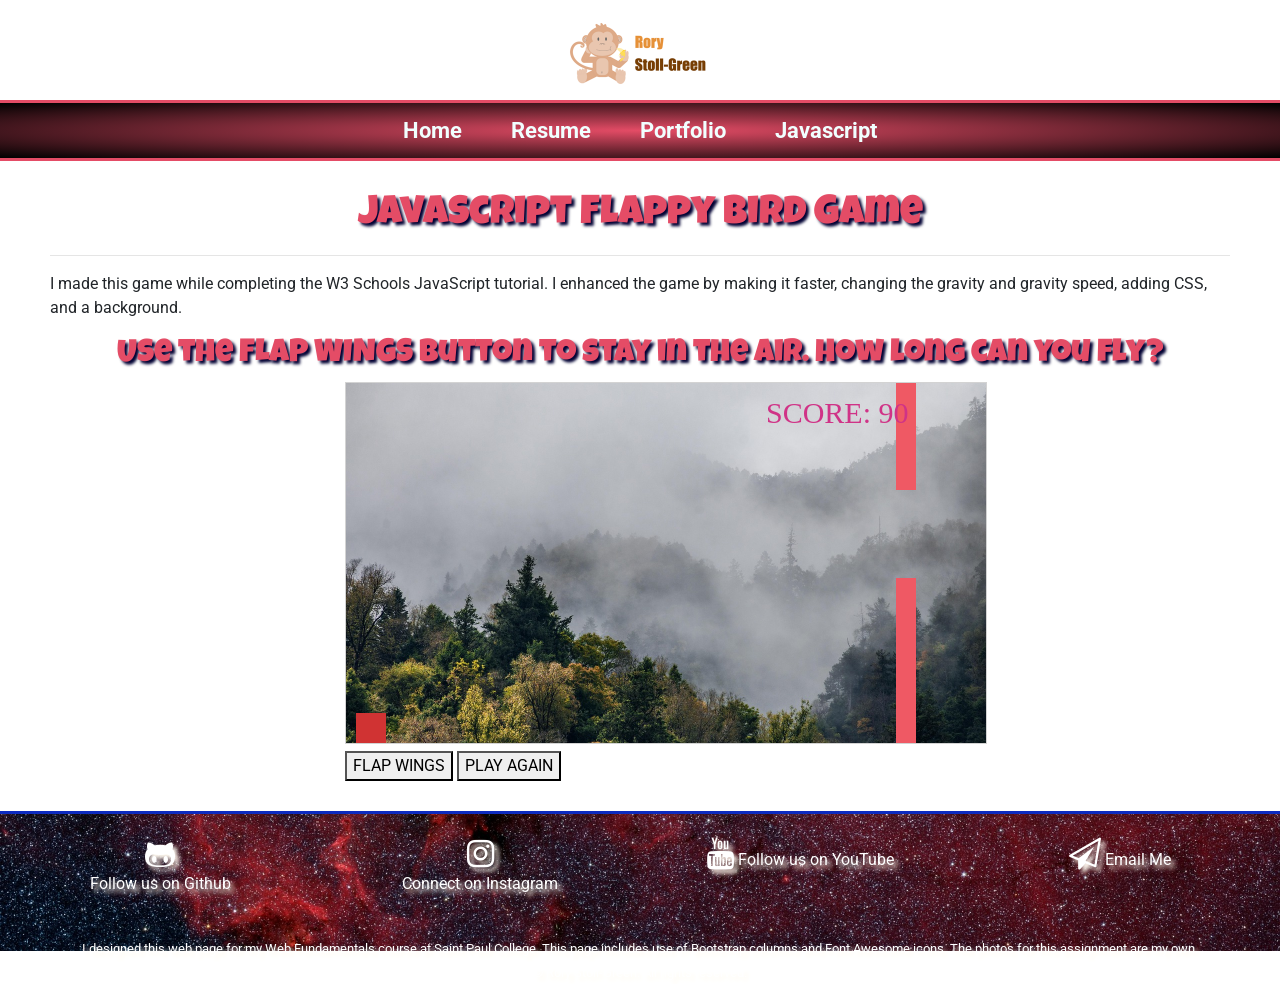
==== javascript.html @ 7fdfd524 "Add files via upload" ====
<!DOCTYPE html>
<html lang="en">
  <head>
    <meta charset="utf-8">
    <meta name="viewport" content="width=device-width, initial-scale=1.0"/>
    <meta name="description" content="Example of editing a javascript game, flappy bird">
    <title>Rory's Portfolio :: Javascript</title>
    <!--fontawesome stylesheet-->
  <link rel="stylesheet" href="https://cdnjs.cloudflare.com/ajax/libs/font-awesome/4.7.0/css/font-awesome.min.css">
  <!-- bootstrap Stylesheet-->
  <link rel="stylesheet" href="https://cdn.jsdelivr.net/npm/bootstrap@4.6.1/dist/css/bootstrap.min.css">
    <link rel="stylesheet" type="text/css" href="style.css" class="img-fluid logo">

<!--CSS for Javascript game-->
    <style>
      canvas{
      border: 1px solid #d3d3d3;
      background-image: 
  url(images/game-background.jpg);
  background-size: cover;
      }
    </style>
  </head>

<!--This is what starts the game. -->
  <body onload="startGame()">
    <header class="home-hero-header">
      <img src="images/logo-small.png" height="72" width="160">
    </header>
    <nav>
      <ul>
        <li><a href="index.html">Home</a></li>
        <li><a href="resume.html">Resume</a></li>
        <li><a href="portfolio.html">Portfolio</a></li>
        <li><a href="javascript.html">Javascript</a></li>
      </ul>
    </nav>
  <main>
    <h1>Javascript Flappy Bird Game</h1>
    <hr>
    <p>I made this game while completing the W3 Schools JavaScript tutorial. I enhanced the game by making it faster, changing the gravity and gravity speed, adding CSS, and a background.</p>

    <h3>Use the FLAP WINGS button to stay in the air. How long can you fly?</h3>
   <!--This div holds the game and game button -->
   <div id="game" >
  

   <!--There are two versions of controls...one for desktop that uses a mouse and one for mobile devices The desktop has the desktop class and the mobile has the mobile class-->
<div class="game-controls desktop">
  <button class="myButton" onmousedown="accelerate(-0.2)" onmouseup="accelerate(0.05)">FLAP WINGS</button>
  <a href="" ><button class="myButton">PLAY AGAIN</button></a>
</div>
          
<div class="game-controls mobile">
  <button class="myButton" ontouchstart="accelerate(-0.2)" ontouchend="accelerate(0.05)">FLAP WINGS</button>
  <a href="" ><button class="myButton">PLAY AGAIN</button></a>
</div>


<!--javaScript for the game-->
   <script>
      /* Add variables for the height and width */
var canvasWidth = 640;
var canvasHeight = 360;
/*Test to see if I have a screen less than 768 pixels and if so, change the canvas size */
if (window.innerWidth < 768){
  canvasWidth = 300;
  canvasHeight= 300;
}


      var myGamePiece;
      var myObstacles = [];
      var myScore;
      
      function startGame() {
          myGamePiece = new component(30, 30, "#D03333", 10, 120);
          myGamePiece.gravity = 0.89;
          myScore = new component("30px", "Consolas", "#D03387", 420, 40, "text");
          myGameArea.start();
      }
      
      var myGameArea = {
          canvas : document.createElement("canvas"),
          start : function() {
              this.canvas.width = canvasWidth; /*changed the number variable*/
              this.canvas.height = canvasHeight; /*changed the number variable*/
              this.context = this.canvas.getContext("2d");
              var myGame = document.getElementById("game");
              myGame.insertBefore(this.canvas, myGame.childNodes[0]);        
              this.frameNo = 0;
              this.interval = setInterval(updateGameArea, 15);
           },
          clear : function() {
              this.context.clearRect(0, 0, this.canvas.width, this.canvas.height);
          }
      }
      
      function component(width, height, color, x, y, type) {
          this.type = type;
          this.score = 0;
          this.width = width;
          this.height = height;
          this.speedX = 0;
          this.speedY = 0;    
          this.x = x;
          this.y = y;
          this.gravity = 2;
          this.gravitySpeed = 2;
          this.update = function() {
              ctx = myGameArea.context;
              if (this.type == "text") {
                  ctx.font = this.width + " " + this.height;
                  ctx.fillStyle = color;
                  ctx.fillText(this.text, this.x, this.y);
              } else {
                  ctx.fillStyle = color;
                  ctx.fillRect(this.x, this.y, this.width, this.height);
              }
          }
          this.newPos = function() {
              this.gravitySpeed += this.gravity;
              this.x += this.speedX;
              this.y += this.speedY + this.gravitySpeed;
              this.hitBottom();
          }
          this.hitBottom = function() {
              var rockbottom = myGameArea.canvas.height - this.height;
              if (this.y > rockbottom) {
                  this.y = rockbottom;
                  this.gravitySpeed = 0;
              }
           }
          this.crashWith = function(otherobj) {
              var myleft = this.x;
              var myright = this.x + (this.width);
              var mytop = this.y;
              var mybottom = this.y + (this.height);
              var otherleft = otherobj.x;
              var otherright = otherobj.x + (otherobj.width);
              var othertop = otherobj.y;
              var otherbottom = otherobj.y + (otherobj.height);
              var crash = true;
              if ((mybottom < othertop) || (mytop > otherbottom) || (myright < otherleft) || (myleft > otherright)) {
                  crash = false;
              }
              return crash;
          }
      }
      
      function updateGameArea() {
          var x, height, gap, minHeight, maxHeight, minGap, maxGap;
          for (i = 0; i < myObstacles.length; i += 1) {
              if (myGamePiece.crashWith(myObstacles[i])) {
                  return;
              } 
          }
          myGameArea.clear();
          myGameArea.frameNo += 1;
          if (myGameArea.frameNo == 1 || everyinterval(150)) {
              x = myGameArea.canvas.width;
              minHeight = 20;
              maxHeight = 200;
              height = Math.floor(Math.random()*(maxHeight-minHeight+1)+minHeight);
              minGap = 80;
              maxGap = 200;
              gap = Math.floor(Math.random()*(maxGap-minGap+1)+minGap);
              myObstacles.push(new component(20, height, "#EF5964", x, 0));
              myObstacles.push(new component(20, x - height - gap, "#EF5964", x, height + gap));
          }
          for (i = 0; i < myObstacles.length; i += 1) {
              myObstacles[i].x += -1;
              myObstacles[i].update();
          }
          myScore.text="SCORE: " + myGameArea.frameNo;
          myScore.update();
          myGamePiece.newPos();
          myGamePiece.update();
      }
      
      function everyinterval(n) {
          if ((myGameArea.frameNo / n) % 1 == 0) {return true;}
          return false;
      }
      
      function accelerate(n) {
          myGamePiece.gravity = n;
      }
    </script>
  </div>
  </main>
  <footer class="home-hero-footer">
    &nbsp;
    <div class="container-fluid">
      <div class="row"> <!--footer row-->
              <div class="col-sm-3">
                <i class="fa fa-github-alt" aria-hidden="true"></i>
                    <p>Follow us on Github</p>
                </div>
                <div class="col-sm-3">
                   <i class="fa fa-instagram" aria-hidden="true"></i>
                   <p>Connect on Instagram</p>
                </div>
                <div class="col-sm-3">
                  <i class="fa fa-youtube" aria-hidden="true"></i>
                   <a href="https://youtube.com/@micahstoll75?si=VMclvAm6xz0S5e2z" target="_blank">Follow us on YouTube</a>
                </div>
                <div class="col-sm-3">
                   <i class="fa fa-paper-plane-o" aria-hidden="true"></i>
                   <a href="mailto:micahstoll@gmail.com">Email Me</a>
                </div>
            </div> <!--footer row closing-->
        </div>
        <br><small>I designed this web page for my Web Fundamentals course at Saint Paul College. This page includes use of Bootstrap columns and Font Awesome icons. The photos for this assignment are my own.</small>

    <br><small>&copy; Rory Stoll-Green. All rights reserved.</small>
    

  </footer>
  <!--jQuery, Popper, and Bootstrap Javascript files-->
<script src="https://cdn.jsdelivr.net/npm/jquery@3.6.0/dist/jquery.slim.min.js"></script>
<script src="https://cdn.jsdelivr.net/npm/popper.js@1.16.1/dist/umd/popper.min.js"></script>
<script src="https://cdn.jsdelivr.net/npm/bootstrap@4.6.1/dist/js/bootstrap.bundle.min.js"></script>
</body>
</html>
---- style.css ----
@import
url('https://fonts.googleapis.com/css2?family=Roboto:ital,wght@0,100..900;1,100..900&display=swap');

@import
url('https://fonts.googleapis.com/css2?family=Luckiest+Guy&family=Roboto:ital,wght@0,100..900;1,100..900&display=swap');

/* This is the CSS for the hero image*/
.home-hero{
   background-image: url(images/milkyway-heroimage.jpg);
   height: 200px;
   background-size: cover;
   background-position: top center;
}

.home-hero-header{
  text-align: center;
   background-color: white;
   height: 100px;
   background-size: cover;
   background-position: top center;
   margin: 0 auto;
   padding: 20px 10px;
}

.home-hero h1{
  font-size: 70px;
  text-shadow: 4px 4px 4px floralwhite;
  padding: 60px 0;
  margin: 0;
  text-align: center;
}

.home-hero-footer{
   background-image: url(images/milkyway-heroimage.jpg);
   height: 140px;
   background-size: cover;
   background-position: bottom center;
}

.home-photo{
  max-width: 600px;
  height: auto;
  margin: 0;
}

.fa{
  font-size: 2em;
  color: #ffffff;
}

#game{
  margin-top: 0;
  margin-left: auto;
  margin-bottom: 0;
  margin-right: auto;
  display: block;
  padding-left: 25%;
}


a.button-design{
   color: floralwhite;
   border-radius: 14px;
   text-decoration: none;
   padding: 20px 20px;
   font-weight: bold;
}

a.button-design:link{
   background-color: #990033;
}

a.button-design:hover{
   background-color: lightseagreen;
   text-decoration: none;
}

footer{
  clear: both;
  color: #ccccff;
}

body{
  font-family: 'Roboto', sans-serif;
  margin: 0;
}

h1, h2, h3{
  font-family: 'Luckiest Guy', cursive;
  text-align: center;
    padding: 3%, 0,0,0;
    color: #E44C66;
    text-shadow: 3px 3px 3px #000033
}

/* Website Links except the nav */

a:link{
  color: #ffffff;
}
a:visited{
  color: #ffffff;
}
a:hover{
  color: #B5A4DB;
  text-decoration: none;
}
a:active{
  color: black;
}

/* Navigation */
nav{
  background-color: #ffffff;
  background-image: radial-gradient( #E44C66, #000000);
  border-top: 3px solid #E44C66;
  border-bottom: 3px solid #E44C66;
}

nav ul{
  list-style-type: none;
  text-align: center;
  margin: 8px 0;
  padding: 0;
  font-size: 20px;
  font-weight: bolder;
}

nav li{
  display: block;
  padding: 5px;
  text-decoration: none;
  font-size: 22px;
}

nav a{
  text-decoration: none;
}

nav a:link{
  color: #F1FFFF;
  text-decoration: none;
}
nav a:visited{
  color: #F1FFFF;
  text-decoration: none;
}
nav a:hover{
  color: #ffcc99;
}
nav a:active{
  color: #cc3399;
}

/* Main */
.resume-headers{
  text-align: left;
}

.nav{
  padding: 150px;
}

.gallery{
  padding-bottom: 50px;
}

main{
max-width: 1200px;
margin: 20px auto;
padding: 10px;
}

main h3{
  text-shadow: 3px 3px 3px #000033;
  font-size: 2em;
}

.resume{
  border: 2px;
  box-shadow: 3px 3px 3px 3px;
  padding: 25px 15px;
}

.resume-h1{
  text-shadow: 5px 5px 10px #000033;
}

.portfolio-image{
  box-shadow: 3.5px 3.5px 3.5px 3.5px gray;
  padding: 20px;
}

.portfolio{
  padding: 75px 0px;
}

/* Footer */
footer{
  border-top: #0d2bbf 3px solid;
  text-align: center;
  text-shadow: 4px 4px 4px floralwhite;
  color: #ffffff;
  height: 100%;
  max-width: 100%;
}

/*CSS for Gallery*/
.gallery .preview{
    width: 100%;
    height: auto;
}

.gallery .gallery-thumbnails img {
    width: 100px;
    height: 75px;
    margin: 3px 0px 10px 40px;
    border: 2px solid #990033;
}

.gallery .gallery-thumbnails img:hover {
    opacity: 0.8;
    cursor: pointer;
}

.gallery .preview img#preview {
    padding: 1px;
    max-width: 100%;
    height: auto;
    margin: 0 auto !important;
    display: block !important;
    border: 4px solid #990033;
    border-radius: 22%;
}


.mobile{
  display: none;
}

/*CSS without a media query--applies to all sizes unless overridden*/
@media only screen and (max-width: 1024px) {
h1{
    font-size: 4em;
 }
 }

/* CSS Adjustments for Tablets */
@media only screen and (max-width: 1024px) {
  h1{
      font-size: 3em;
  }

.desktop{
  display: none;
}

.mobile{
  display: block;
}
}

/* CSS Adjustments for Smartphones */
@media only screen and (max-width: 768px){
  .desktop{
    display:none;
  }

   h1{
      font-size: 2em;
  }

  .mobile{
    display: block;
  }
}


  .home-hero{
    height: 125px;
    display: block;
  }
  .home-hero h1{
    height: 125px;
    font-size: 1.5em;
    padding-top: 45px;
  }
  .float-left,
  .float-right{
    display: none;
  }
  .text-box{
    float: none;
    max-width: 100%;
    display: block;
  }
  nav ul{
    padding: 0;
    margin: 0;
  }
  nav li{
    display: inline-block;
    padding: .5em 1em;
    text-decoration: none;
  }
}
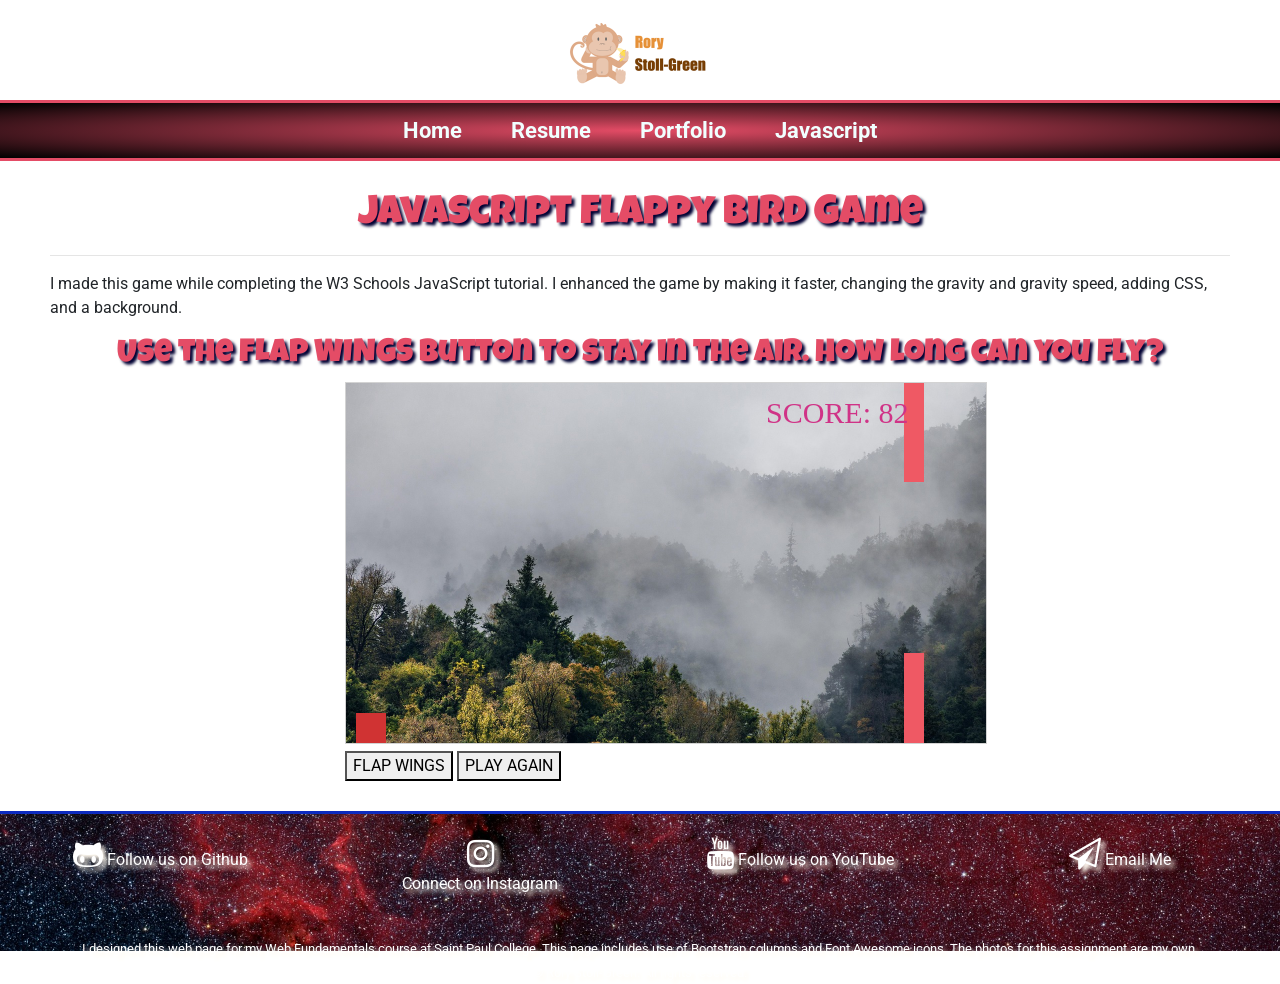
==== commit e08ed27f: "Update javascript.html" ====
--- a/javascript.html
+++ b/javascript.html
@@ -195,7 +195,7 @@
       <div class="row"> <!--footer row-->
               <div class="col-sm-3">
                 <i class="fa fa-github-alt" aria-hidden="true"></i>
-                    <p>Follow us on Github</p>
+                   		<a href="https://github.com/Rory-SG">Follow us on Github</a>
                 </div>
                 <div class="col-sm-3">
                    <i class="fa fa-instagram" aria-hidden="true"></i>
@@ -222,4 +222,4 @@
 <script src="https://cdn.jsdelivr.net/npm/popper.js@1.16.1/dist/umd/popper.min.js"></script>
 <script src="https://cdn.jsdelivr.net/npm/bootstrap@4.6.1/dist/js/bootstrap.bundle.min.js"></script>
 </body>
-</html>+</html>
